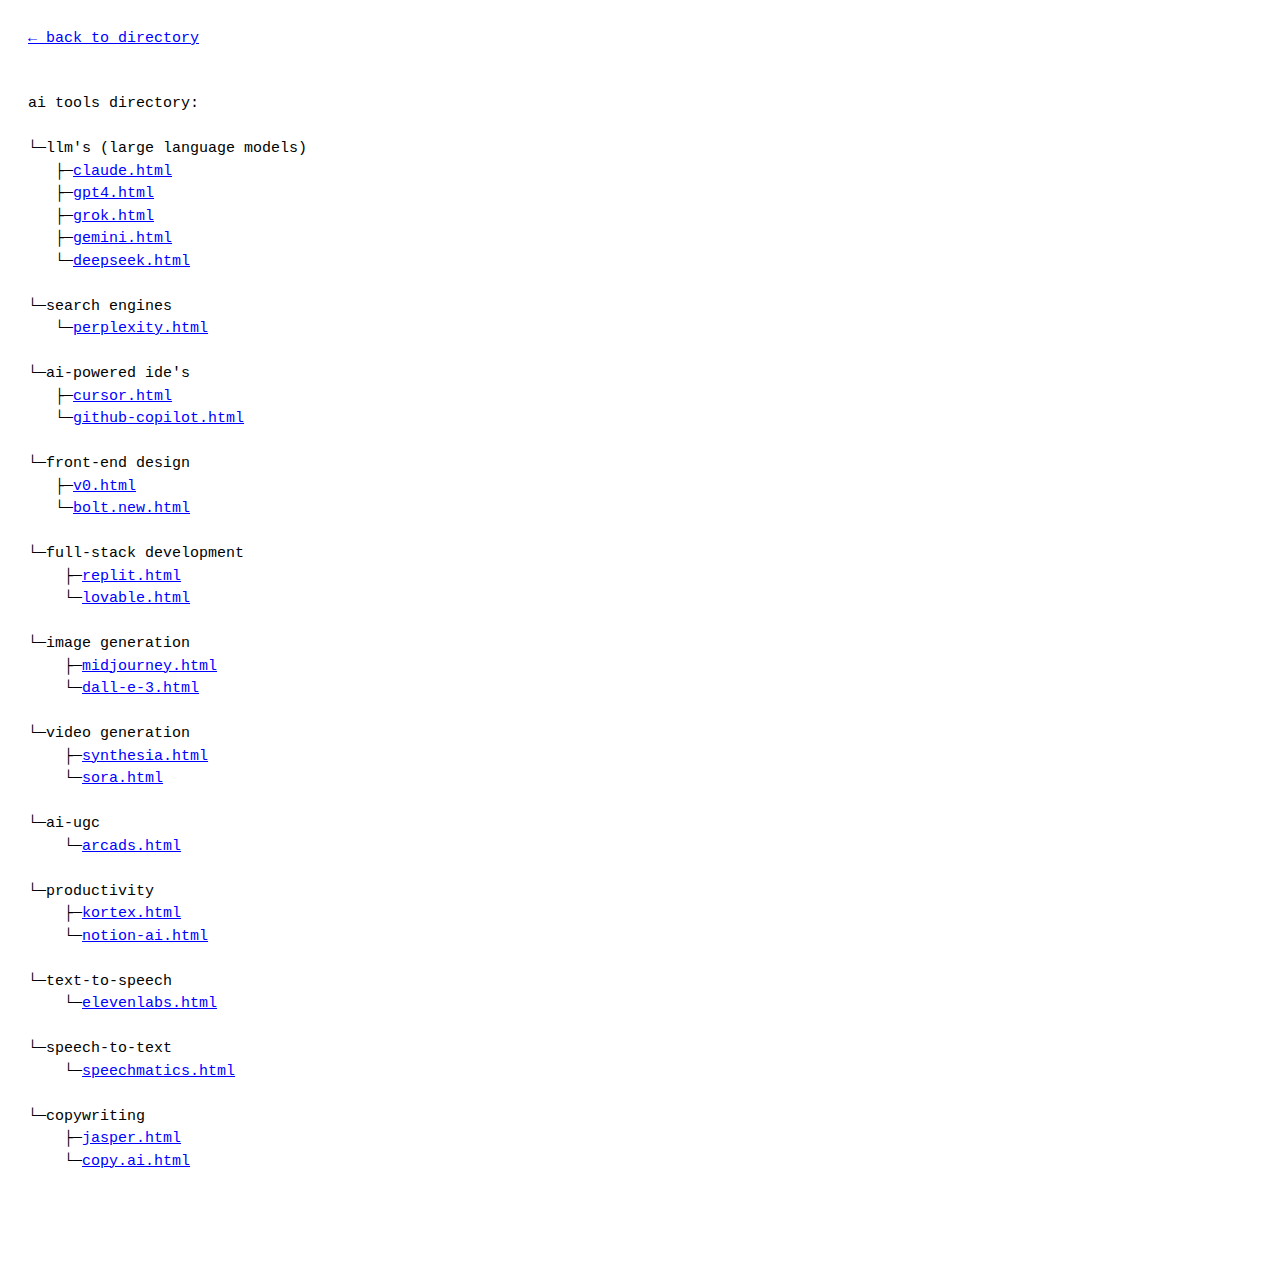
==== ai-tools/index.html @ c679b7f3 "Add HTML files for AI tools, prompts, and a binaural beats generator; include CSS for styling" ====
<!DOCTYPE html>
<html lang="en">
<head>
    <meta charset="UTF-8">
    <meta name="viewport" content="width=device-width, initial-scale=1.0">
    <meta name="description" content="Collection of AI tools and applications for automation and productivity">
    <meta name="keywords" content="AI tools, automation, productivity, artificial intelligence, software tools">
    <meta name="author" content="Product Pushers">
    <title>AI Tools</title>
    <link rel="apple-touch-icon" sizes="180x180" href="../assets/favicon/apple-touch-icon.png">
    <link rel="icon" type="image/png" sizes="32x32" href="../assets/favicon/favicon-32x32.png">
    <link rel="icon" type="image/png" sizes="16x16" href="../assets/favicon/favicon-16x16.png">
    <link rel="manifest" href="../assets/site.webmanifest">
    <link rel="stylesheet" href="../style.css">
</head>
<body><a href="../index.html" class="back-nav">← back to directory</a>
ai tools directory:

└─llm's (large language models)
   ├─<a href="https://www.claude.ai/" target="_blank" style="color: #0000FF;">claude.html</a>
   ├─<a href="https://www.chatgpt.com/" target="_blank" style="color: #0000FF;">gpt4.html</a>
   ├─<a href="https://grok.com/" target="_blank" style="color: #0000FF;">grok.html</a>
   ├─<a href="https://gemini.google.com/" target="_blank" style="color: #0000FF;">gemini.html</a>
   └─<a href="https://deepseek.com/" target="_blank" style="color: #0000FF;">deepseek.html</a>

└─search engines
   └─<a href="https://www.perplexity.ai/" target="_blank" style="color: #0000FF;">perplexity.html</a>

└─ai-powered ide's
   ├─<a href="https://www.cursor.com" target="_blank" style="color: #0000FF;">cursor.html</a>
   └─<a href="https://www.github.com/features/copilot" target="_blank" style="color: #0000FF;">github-copilot.html</a>

└─front-end design
   ├─<a href="https://www.v0.dev" target="_blank" style="color: #0000FF;">v0.html</a>
   └─<a href="https://www.bolt.new" target="_blank" style="color: #0000FF;">bolt.new.html</a>

└─full-stack development
    ├─<a href="https://www.replit.com/" target="_blank" style="color: #0000FF;">replit.html</a>
    └─<a href="https://www.lovable.dev" target="_blank" style="color: #0000FF;">lovable.html</a>

└─image generation 
    ├─<a href="https://www.midjourney.com/home" target="_blank" style="color: #0000FF;">midjourney.html</a>
    └─<a href="https://openai.com/index/dall-e-3/" target="_blank" style="color: #0000FF;">dall-e-3.html</a>

└─video generation
    ├─<a href="https://www.synthesia.io/" target="_blank" style="color: #0000FF;">synthesia.html</a>
    └─<a href="https://openai.com/sora/" target="_blank" style="color: #0000FF;">sora.html</a>

└─ai-ugc
    └─<a href="https://www.arcads.ai/?via=e" target="_blank" style="color: #0000FF;">arcads.html</a>

└─productivity
    ├─<a href="https://kortex.co?via=ep" target="_blank" style="color: #0000FF;">kortex.html</a>
    └─<a href="https://www.notion.com/product/ai" target="_blank" style="color: #0000FF;">notion-ai.html</a>

└─text-to-speech
    └─<a href="https://elevenlabs.io/" target="_blank" style="color: #0000FF;">elevenlabs.html</a>

└─speech-to-text
    └─<a href="https://speechmatics.com/" target="_blank" style="color: #0000FF;">speechmatics.html</a>

└─copywriting
    ├─<a href="https://www.jasper.ai/" target="_blank" style="color: #0000FF;">jasper.html</a>
    └─<a href="https://www.copy.ai/" target="_blank" style="color: #0000FF;">copy.ai.html</a>

</body>
</html>
---- style.css ----
body {
    font-family: monospace;
    white-space: pre-wrap;
    line-height: 1.5;
    padding: 20px;
    max-width: 100%;
    overflow-x: hidden;
    word-wrap: break-word;
    font-size: 15px;
}

a {
    color: #0000FF;
    text-decoration: underline;
    word-break: break-all;
}

.back-nav {
    display: block;
    color: #0000FF;
    text-decoration: underline;
    margin-bottom: 20px;
}

.copy-button {
    background: #4444FF;
    color: white;
    border: none;
    padding: 8px 16px;
    cursor: pointer;
    font-family: monospace;
    margin-bottom: 20px;
    opacity: 0.8;
    font-size: 15px;
}

.copy-button:hover {
    opacity: 1;
}

@media (max-width: 768px) {
    body {
        font-size: 12px;
    }
    body .copy-button {
        width: 100% !important;
        display: block !important;
    }
}

pre {
    background-color: #f5f5f5;
    padding: 15px;
    border-radius: 5px;
    overflow-x: auto;
}
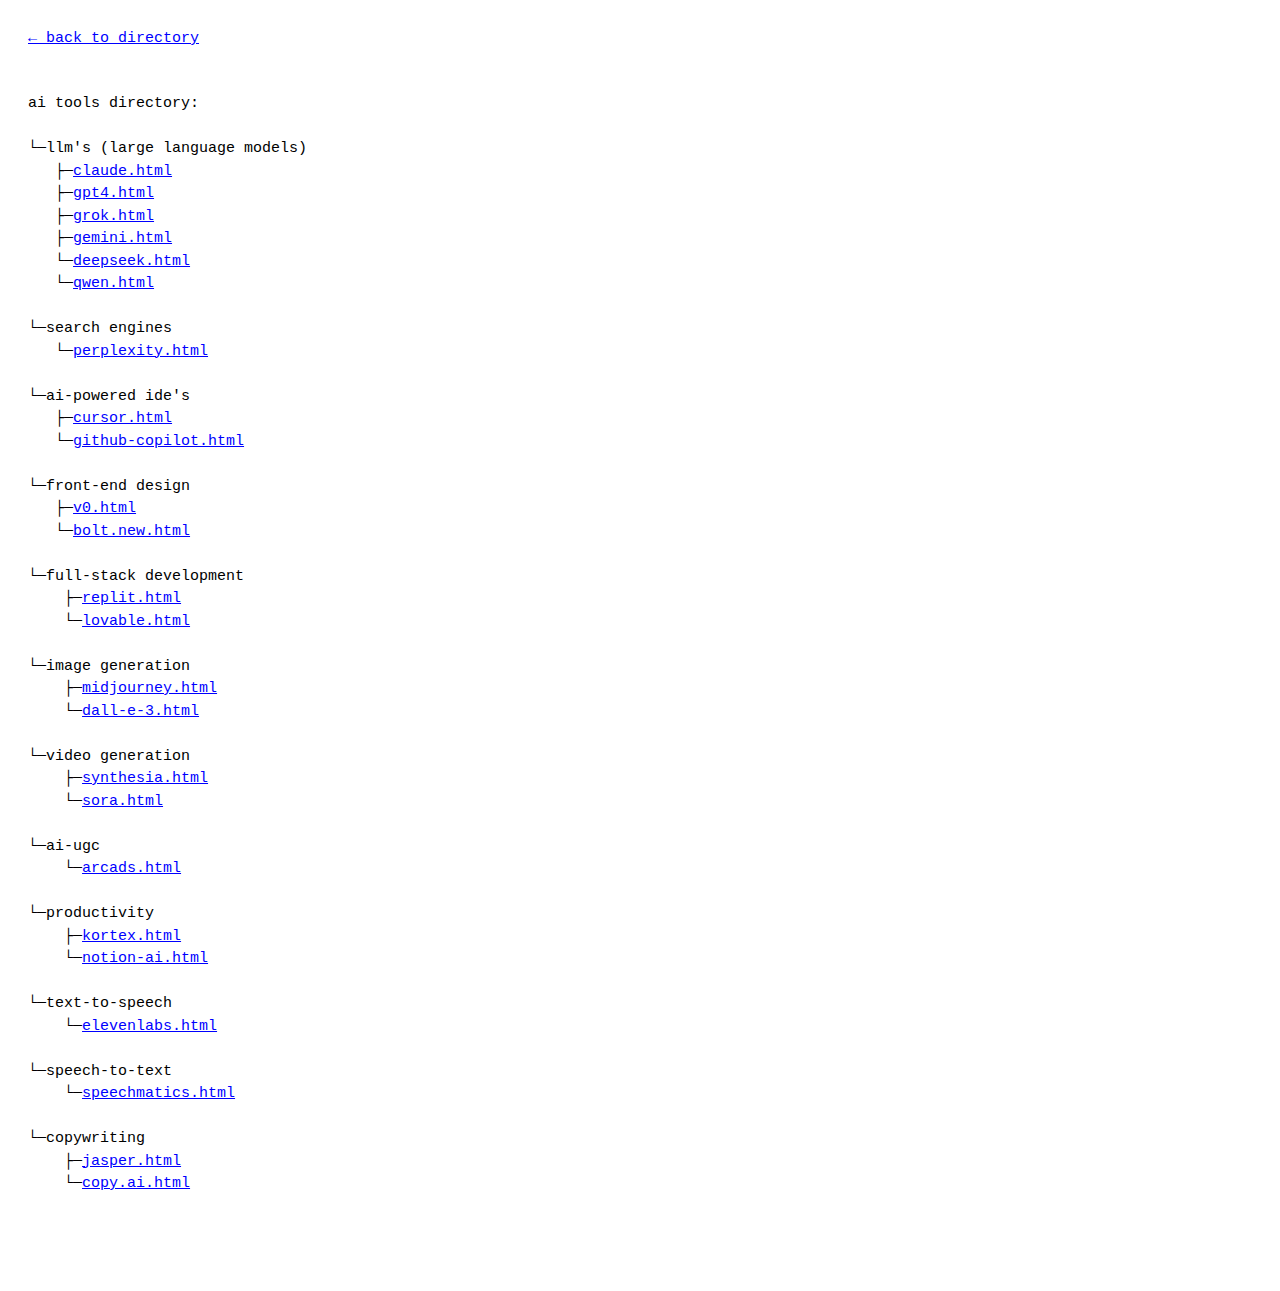
==== commit 0dda6f47: "Add new AI tools and resources; update directory structure and remove obsolete prompts" ====
--- a/ai-tools/index.html
+++ b/ai-tools/index.html
@@ -22,6 +22,7 @@
    ├─<a href="https://grok.com/" target="_blank" style="color: #0000FF;">grok.html</a>
    ├─<a href="https://gemini.google.com/" target="_blank" style="color: #0000FF;">gemini.html</a>
    └─<a href="https://deepseek.com/" target="_blank" style="color: #0000FF;">deepseek.html</a>
+   └─<a href="https://qwen.ai/" target="_blank" style="color: #0000FF;">qwen.html</a>
 
 └─search engines
    └─<a href="https://www.perplexity.ai/" target="_blank" style="color: #0000FF;">perplexity.html</a>
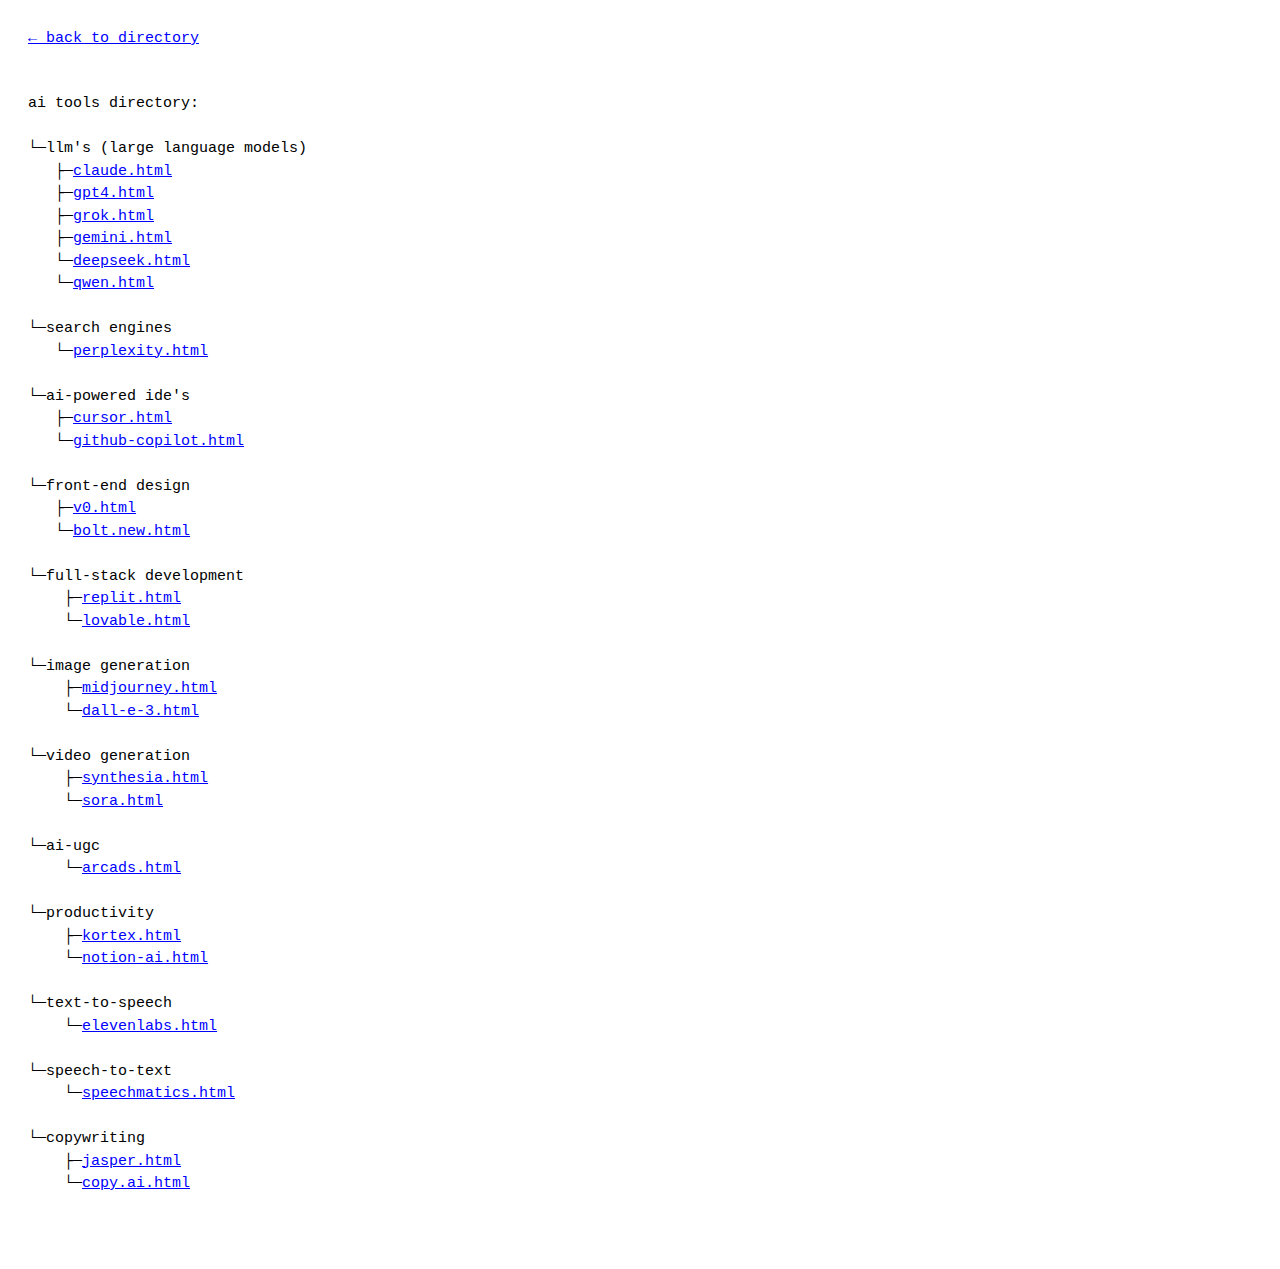
==== commit 6c102bc6: "Refactor HTML links to remove inline styles, update structure for custom tools, and enhance the Pomo" ====
--- a/ai-tools/index.html
+++ b/ai-tools/index.html
@@ -17,52 +17,52 @@
 ai tools directory:
 
 └─llm's (large language models)
-   ├─<a href="https://www.claude.ai/" target="_blank" style="color: #0000FF;">claude.html</a>
-   ├─<a href="https://www.chatgpt.com/" target="_blank" style="color: #0000FF;">gpt4.html</a>
-   ├─<a href="https://grok.com/" target="_blank" style="color: #0000FF;">grok.html</a>
-   ├─<a href="https://gemini.google.com/" target="_blank" style="color: #0000FF;">gemini.html</a>
-   └─<a href="https://deepseek.com/" target="_blank" style="color: #0000FF;">deepseek.html</a>
-   └─<a href="https://qwen.ai/" target="_blank" style="color: #0000FF;">qwen.html</a>
+   ├─<a href="https://www.claude.ai/" target="_blank">claude.html</a>
+   ├─<a href="https://www.chatgpt.com/" target="_blank">gpt4.html</a>
+   ├─<a href="https://grok.com/" target="_blank">grok.html</a>
+   ├─<a href="https://gemini.google.com/" target="_blank">gemini.html</a>
+   └─<a href="https://deepseek.com/" target="_blank">deepseek.html</a>
+   └─<a href="https://qwen.ai/" target="_blank">qwen.html</a>
 
 └─search engines
-   └─<a href="https://www.perplexity.ai/" target="_blank" style="color: #0000FF;">perplexity.html</a>
+   └─<a href="https://www.perplexity.ai/" target="_blank">perplexity.html</a>
 
 └─ai-powered ide's
-   ├─<a href="https://www.cursor.com" target="_blank" style="color: #0000FF;">cursor.html</a>
-   └─<a href="https://www.github.com/features/copilot" target="_blank" style="color: #0000FF;">github-copilot.html</a>
+   ├─<a href="https://www.cursor.com" target="_blank">cursor.html</a>
+   └─<a href="https://www.github.com/features/copilot" target="_blank">github-copilot.html</a>
 
 └─front-end design
-   ├─<a href="https://www.v0.dev" target="_blank" style="color: #0000FF;">v0.html</a>
-   └─<a href="https://www.bolt.new" target="_blank" style="color: #0000FF;">bolt.new.html</a>
+   ├─<a href="https://www.v0.dev" target="_blank">v0.html</a>
+   └─<a href="https://www.bolt.new" target="_blank">bolt.new.html</a>
 
 └─full-stack development
-    ├─<a href="https://www.replit.com/" target="_blank" style="color: #0000FF;">replit.html</a>
-    └─<a href="https://www.lovable.dev" target="_blank" style="color: #0000FF;">lovable.html</a>
+    ├─<a href="https://www.replit.com/" target="_blank">replit.html</a>
+    └─<a href="https://www.lovable.dev" target="_blank">lovable.html</a>
 
 └─image generation 
-    ├─<a href="https://www.midjourney.com/home" target="_blank" style="color: #0000FF;">midjourney.html</a>
-    └─<a href="https://openai.com/index/dall-e-3/" target="_blank" style="color: #0000FF;">dall-e-3.html</a>
+    ├─<a href="https://www.midjourney.com/home" target="_blank">midjourney.html</a>
+    └─<a href="https://openai.com/index/dall-e-3/" target="_blank">dall-e-3.html</a>
 
 └─video generation
-    ├─<a href="https://www.synthesia.io/" target="_blank" style="color: #0000FF;">synthesia.html</a>
-    └─<a href="https://openai.com/sora/" target="_blank" style="color: #0000FF;">sora.html</a>
+    ├─<a href="https://www.synthesia.io/" target="_blank">synthesia.html</a>
+    └─<a href="https://openai.com/sora/" target="_blank">sora.html</a>
 
 └─ai-ugc
-    └─<a href="https://www.arcads.ai/?via=e" target="_blank" style="color: #0000FF;">arcads.html</a>
+    └─<a href="https://www.arcads.ai/?via=e" target="_blank">arcads.html</a>
 
 └─productivity
-    ├─<a href="https://kortex.co?via=ep" target="_blank" style="color: #0000FF;">kortex.html</a>
-    └─<a href="https://www.notion.com/product/ai" target="_blank" style="color: #0000FF;">notion-ai.html</a>
+    ├─<a href="https://kortex.co?via=ep" target="_blank">kortex.html</a>
+    └─<a href="https://www.notion.com/product/ai" target="_blank">notion-ai.html</a>
 
 └─text-to-speech
-    └─<a href="https://elevenlabs.io/" target="_blank" style="color: #0000FF;">elevenlabs.html</a>
+    └─<a href="https://elevenlabs.io/" target="_blank">elevenlabs.html</a>
 
 └─speech-to-text
-    └─<a href="https://speechmatics.com/" target="_blank" style="color: #0000FF;">speechmatics.html</a>
+    └─<a href="https://speechmatics.com/" target="_blank">speechmatics.html</a>
 
 └─copywriting
-    ├─<a href="https://www.jasper.ai/" target="_blank" style="color: #0000FF;">jasper.html</a>
-    └─<a href="https://www.copy.ai/" target="_blank" style="color: #0000FF;">copy.ai.html</a>
+    ├─<a href="https://www.jasper.ai/" target="_blank">jasper.html</a>
+    └─<a href="https://www.copy.ai/" target="_blank">copy.ai.html</a>
 
 </body>
-</html> +</html>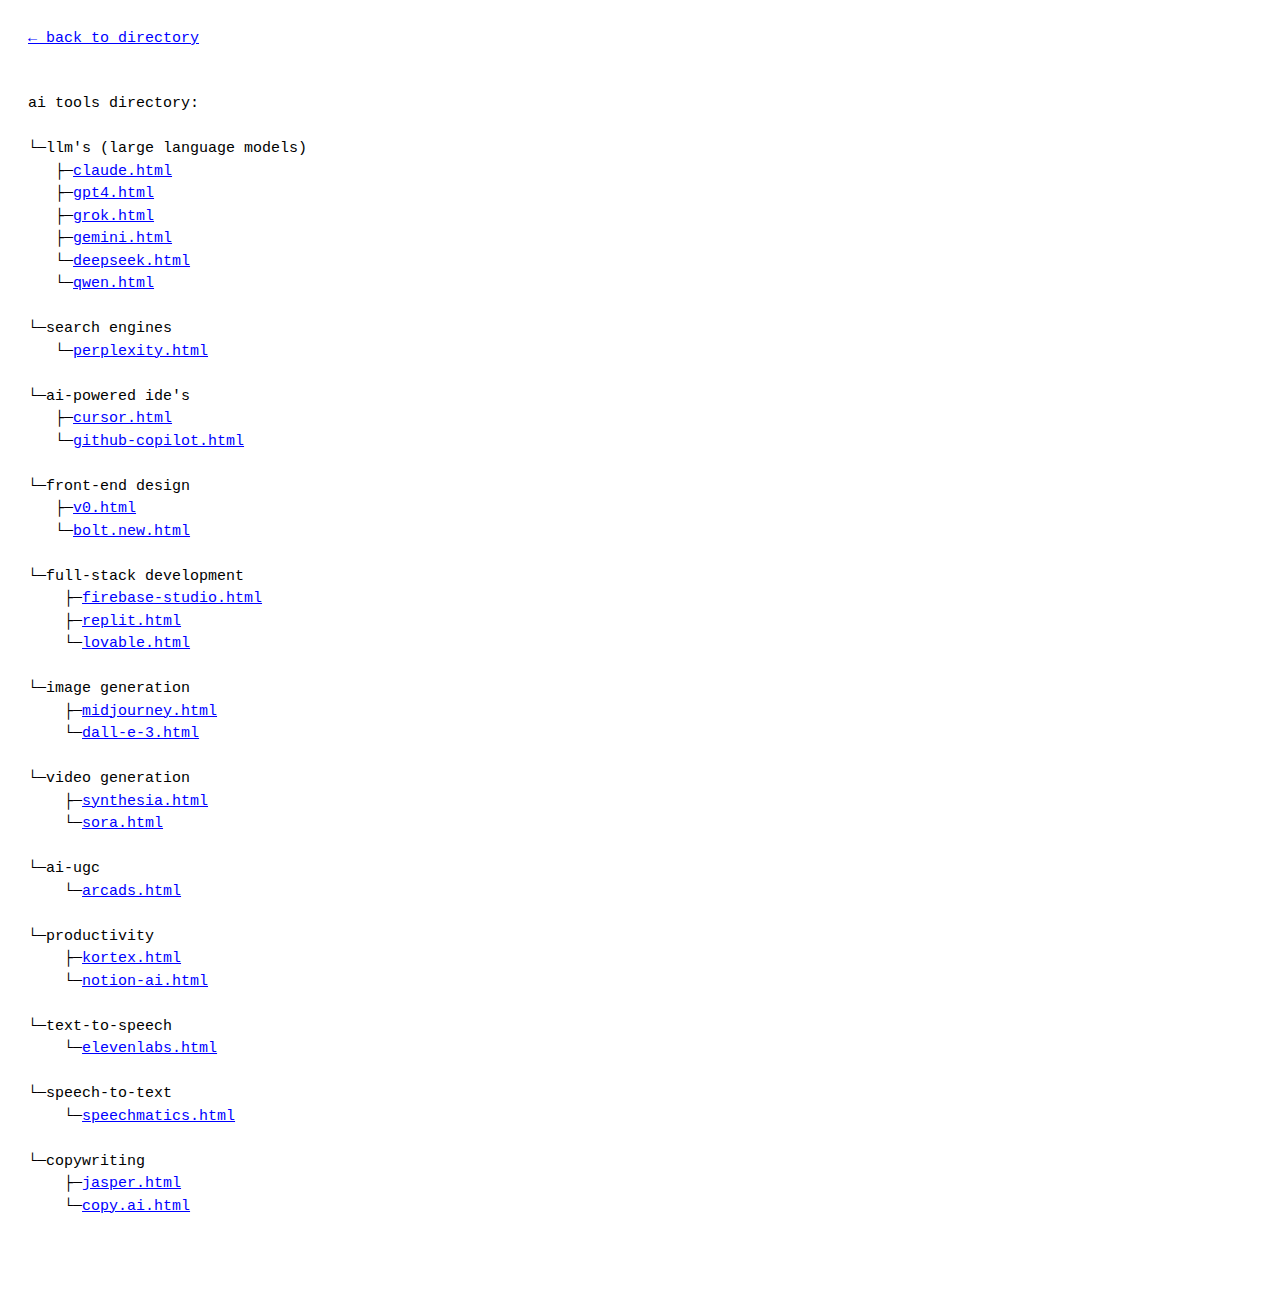
==== commit 629ff1e0: "add new links" ====
--- a/ai-tools/index.html
+++ b/ai-tools/index.html
@@ -36,6 +36,7 @@
    └─<a href="https://www.bolt.new" target="_blank">bolt.new.html</a>
 
 └─full-stack development
+    ├─<a href="https://studio.firebase.google.com/" target="_blank">firebase-studio.html</a>
     ├─<a href="https://www.replit.com/" target="_blank">replit.html</a>
     └─<a href="https://www.lovable.dev" target="_blank">lovable.html</a>
 
